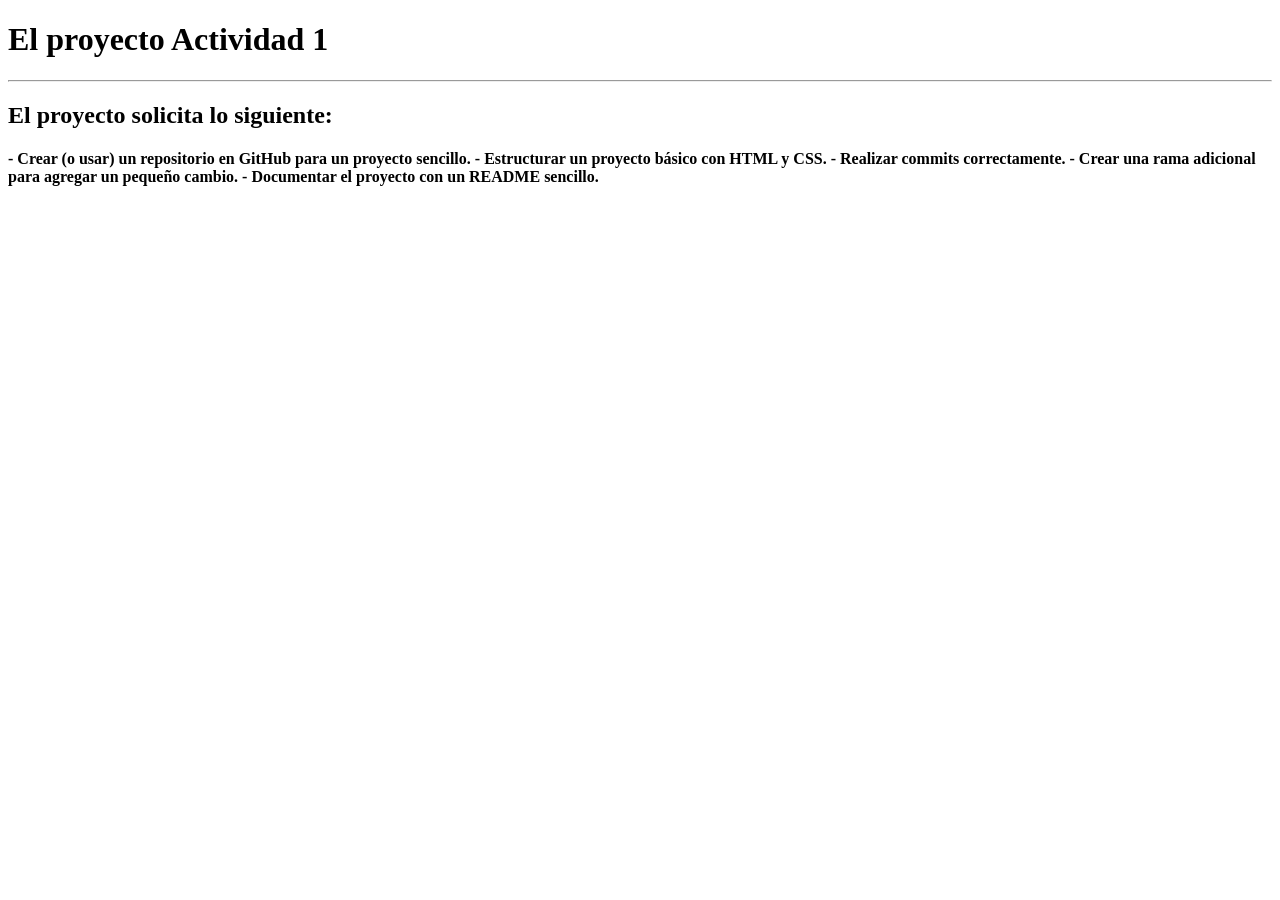
==== src/index.html @ 7ff944da "Estructura inicial del proyecto" ====
<!DOCTYPE html>
<html lang="en">
<head>
    <meta charset="UTF-8">
    <meta name="viewport" content="width=device-width, initial-scale=1.0">
    <title> Mi Proyecto </title>
</head>
<body>
    
    <h1> El proyecto Actividad 1 </h1>

<hr> 

<h2> El proyecto solicita lo siguiente: </h2>
<h4> - Crear (o usar) un repositorio en GitHub para un proyecto sencillo.
     - Estructurar un proyecto básico con HTML y CSS. 
     - Realizar commits correctamente.
     - Crear una rama adicional para agregar un pequeño cambio.
     - Documentar el proyecto con un README sencillo.
 </h4>



</body>
</html>
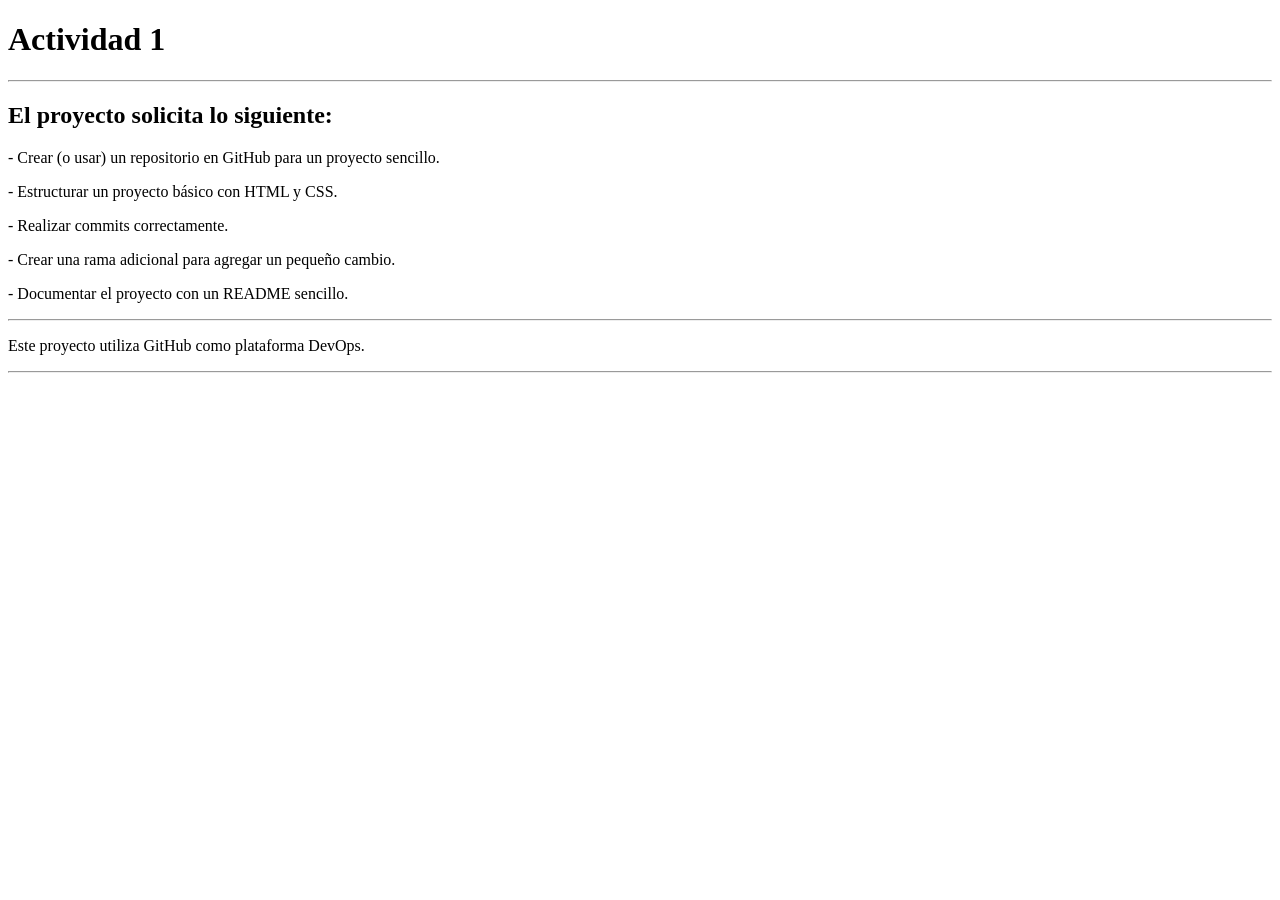
==== commit 7b38b3b8: "Nueva sección agregada" ====
--- a/src/index.html
+++ b/src/index.html
@@ -7,17 +7,26 @@
 </head>
 <body>
     
-    <h1> El proyecto Actividad 1 </h1>
+    <h1> Actividad 1 </h1>
 
 <hr> 
 
 <h2> El proyecto solicita lo siguiente: </h2>
-<h4> - Crear (o usar) un repositorio en GitHub para un proyecto sencillo.
-     - Estructurar un proyecto básico con HTML y CSS. 
-     - Realizar commits correctamente.
-     - Crear una rama adicional para agregar un pequeño cambio.
-     - Documentar el proyecto con un README sencillo.
- </h4>
+<p> - Crear (o usar) un repositorio en GitHub para un proyecto sencillo. </p> 
+<p> - Estructurar un proyecto básico con HTML y CSS. </p> 
+<p> - Realizar commits correctamente.  </p>
+<p> - Crear una rama adicional para agregar un pequeño cambio. </p>
+<p> - Documentar el proyecto con un README sencillo. </p>
+
+
+<hr>
+
+
+<p>Este proyecto utiliza GitHub como plataforma DevOps.</p>
+
+
+
+<hr>
 
 
 
